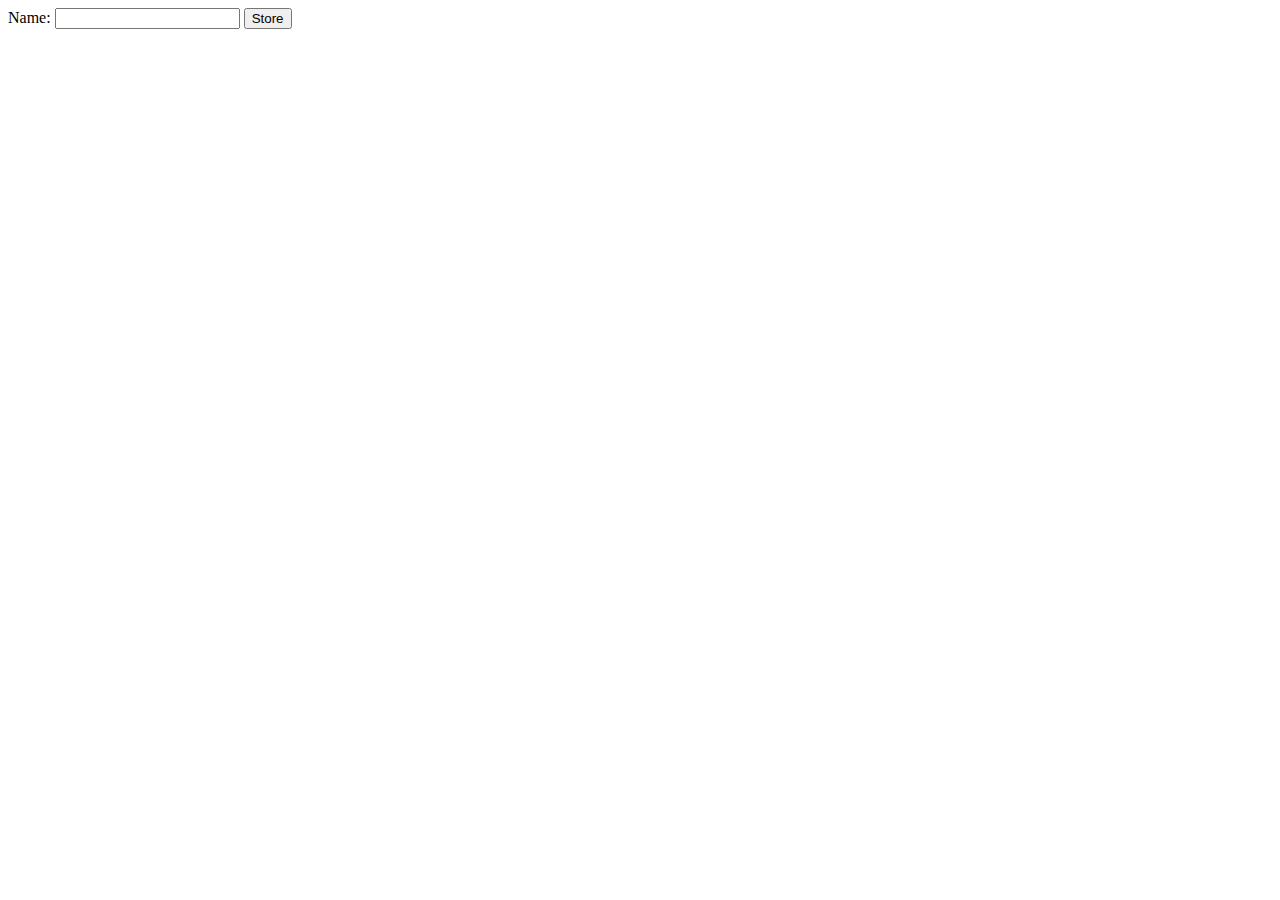
==== localStorage.html @ 46bb7c05 "d" ====
<!DOCTYPE HTML>
<html>
<head>
<title>Local Storage</title>
</head>
<body>
<form name=editor>
<label>Name: <input name=name></label>
<input type="button" value="Store" onClick="setItem()" />
<script>
function setItem(){
var name = document.forms.editor.name.value;
localStorage.setItem(name);
}
</script>
</form>
</body>
</html>
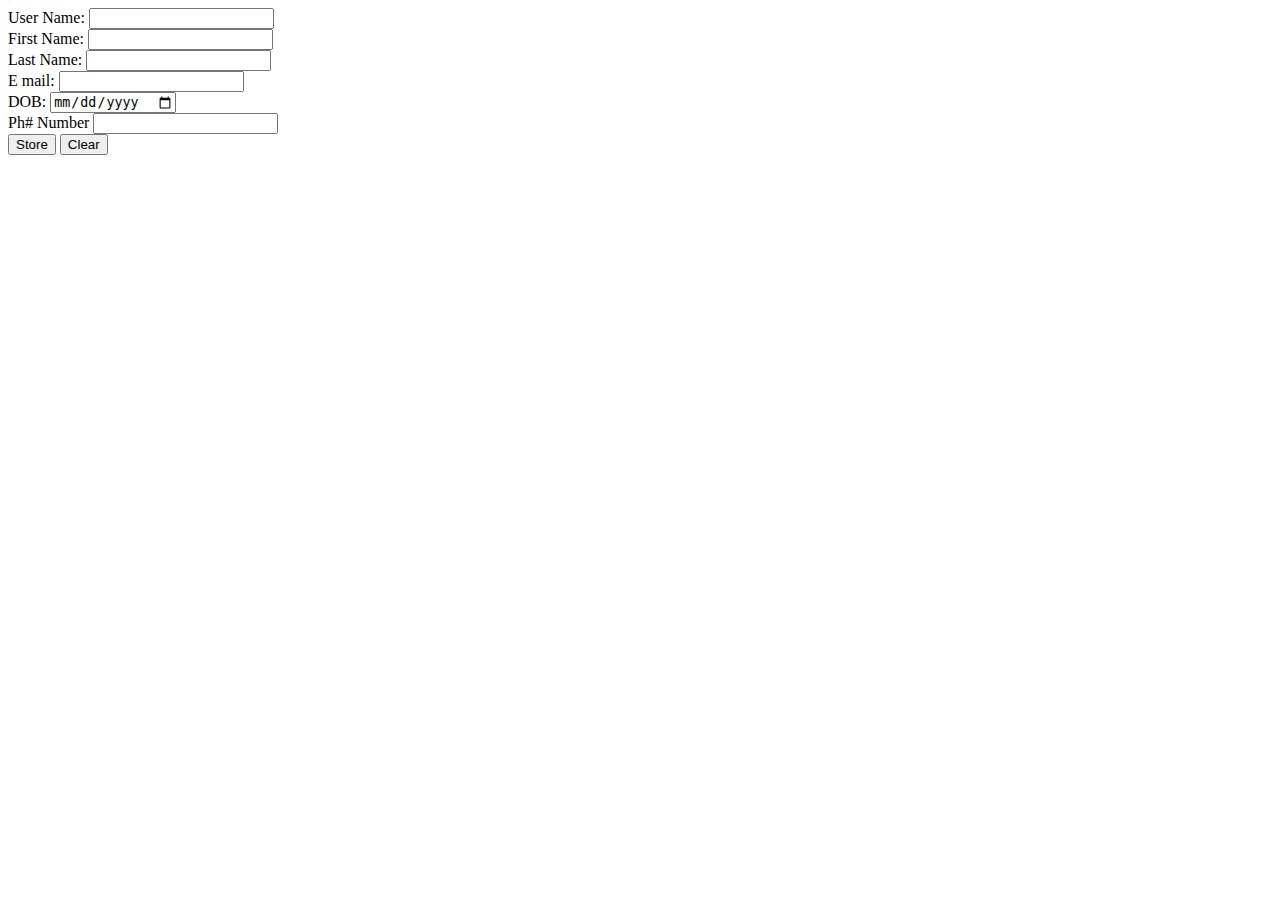
==== commit af735592: "abc" ====
--- a/localStorage.html
+++ b/localStorage.html
@@ -5,14 +5,35 @@
 </head>
 <body>
 <form name=editor>
-<label>Name: <input name=name></label>
-<input type="button" value="Store" onClick="setItem()" />
+<label>User Name: <input name=uname></label><br/>
+<label>First Name: <input name=fname></label><br/>
+<label>Last Name: <input name=lname></label><br/>
+<label>E mail: <input type="email" name=email></label><br/>
+<label>DOB: <input type="date" name=date></label><br/>
+<label> Ph# Number <input type="tel" name=phno ></label><br />
+<input type="button" value="Store" onClick="dStore()" />
+<input type="button" value="Clear" onClick="dClear()" />
 <script>
-function setItem(){
-var name = document.forms.editor.name.value;
-localStorage.setItem(name);
+function dStore(){
+var uNo={};
+uNo.uName = document.forms.editor.uname.value;
+uNo.fName = document.forms.editor.fname.value;
+uNo.lName = document.forms.editor.lname.value;
+uNo.eMail = document.forms.editor.email.value;
+uNo.dOB = document.forms.editor.date.value;
+uNo.phNo = document.forms.editor.phno.value;
+
+localStorage.setItem('uNo',JSON.stringify(uNo));
+console.log(JSON.parse(localStorage.getItem('uNo')));
+
+//localStorage.removeItem('uNo');
+}
+
+function dClear(){
+localStorage.clear();
 }
 </script>
 </form>
+
 </body>
 </html>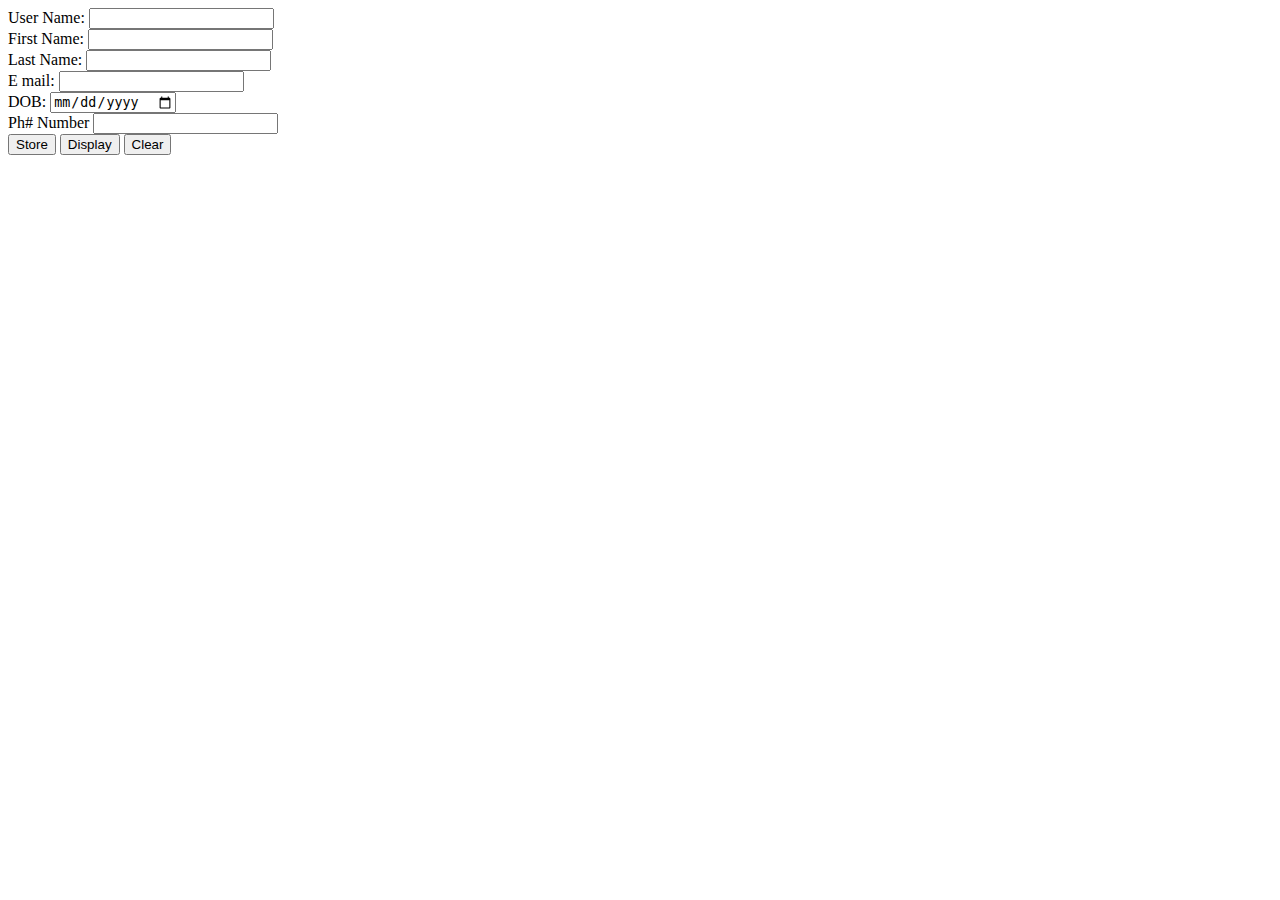
==== commit 7d47a5c8: "def" ====
--- a/localStorage.html
+++ b/localStorage.html
@@ -2,6 +2,24 @@
 <html>
 <head>
 <title>Local Storage</title>
+<script type="text/javascript">
+    var datefield=document.createElement("input")
+    datefield.setAttribute("type", "date")
+    if (datefield.type!="date"){ //if browser doesn't support input type="date", load files for jQuery UI Date Picker
+        document.write('<link href="http://ajax.googleapis.com/ajax/libs/jqueryui/1.8/themes/base/jquery-ui.css" rel="stylesheet" type="text/css" />\n')
+        document.write('<script src="http://ajax.googleapis.com/ajax/libs/jquery/1.4/jquery.min.js"><\/script>\n')
+        document.write('<script src="http://ajax.googleapis.com/ajax/libs/jqueryui/1.8/jquery-ui.min.js"><\/script>\n')
+    }
+</script>
+ 
+<script>
+if (datefield.type!="date"){ //if browser doesn't support input type="date", initialize date picker widget:
+    jQuery(function($){ //on document.ready
+        $('#birthday').datepicker();
+    })
+}
+</script>
+
 </head>
 <body>
 <form name=editor>
@@ -9,9 +27,10 @@
 <label>First Name: <input name=fname></label><br/>
 <label>Last Name: <input name=lname></label><br/>
 <label>E mail: <input type="email" name=email></label><br/>
-<label>DOB: <input type="date" name=date></label><br/>
+<label>DOB: <input type="date" id="birthday" name=birthday></label><br/>
 <label> Ph# Number <input type="tel" name=phno ></label><br />
 <input type="button" value="Store" onClick="dStore()" />
+<input type="button" value="Display" onClick="display()" />
 <input type="button" value="Clear" onClick="dClear()" />
 <script>
 function dStore(){
@@ -20,13 +39,14 @@
 uNo.fName = document.forms.editor.fname.value;
 uNo.lName = document.forms.editor.lname.value;
 uNo.eMail = document.forms.editor.email.value;
-uNo.dOB = document.forms.editor.date.value;
+uNo.dOB = document.forms.editor.birthday.value;
 uNo.phNo = document.forms.editor.phno.value;
 
 localStorage.setItem('uNo',JSON.stringify(uNo));
 console.log(JSON.parse(localStorage.getItem('uNo')));
 
 //localStorage.removeItem('uNo');
+
 }
 
 function dClear(){
@@ -34,6 +54,8 @@
 }
 </script>
 </form>
-
+<br /><br />
+<div id="displayData">
+</div>
 </body>
 </html>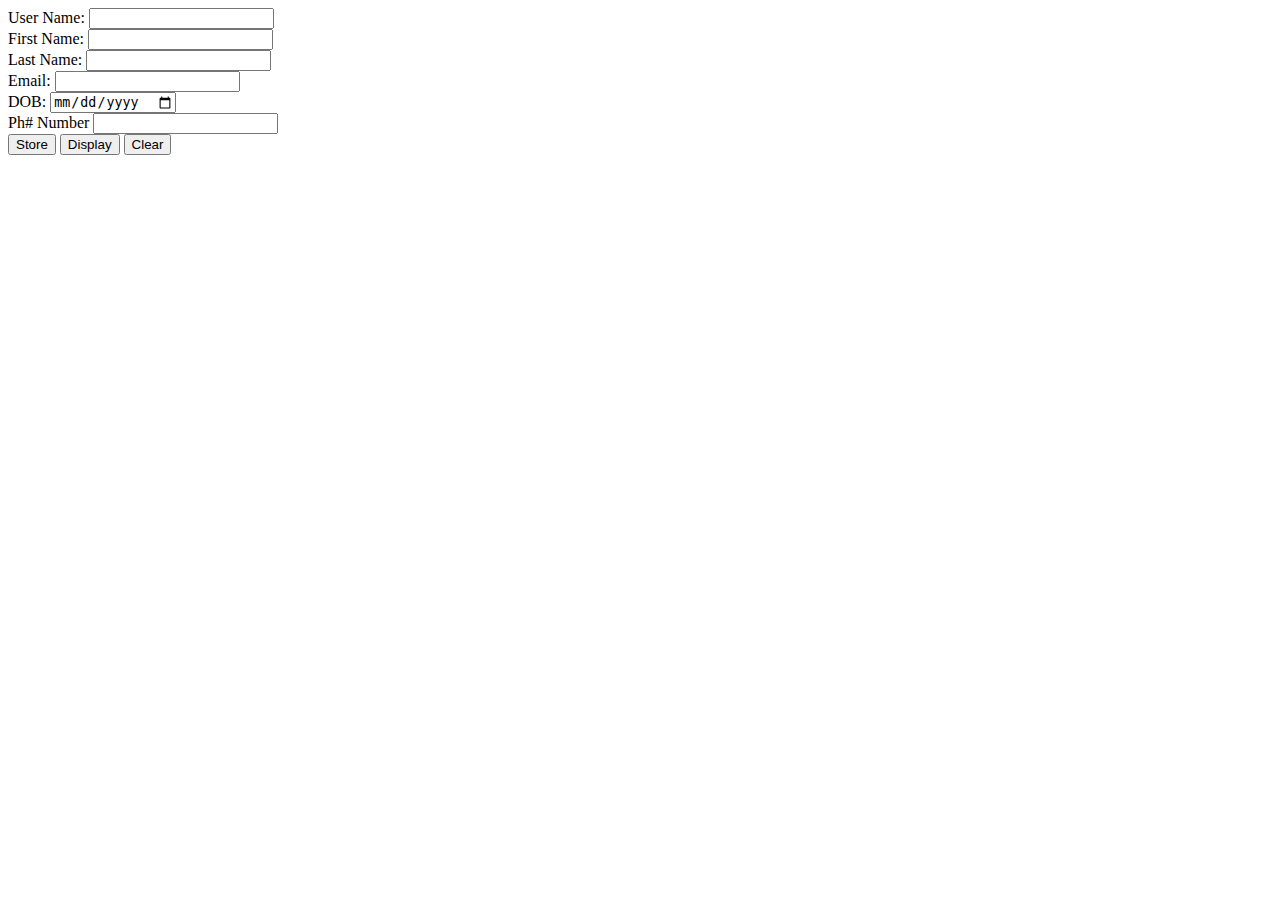
==== commit f3306be5: "ax" ====
--- a/localStorage.html
+++ b/localStorage.html
@@ -26,15 +26,15 @@
 <label>User Name: <input name=uname></label><br/>
 <label>First Name: <input name=fname></label><br/>
 <label>Last Name: <input name=lname></label><br/>
-<label>E mail: <input type="email" name=email></label><br/>
+<label>Email: <input type="email" name=email required></label><br/>
 <label>DOB: <input type="date" id="birthday" name=birthday></label><br/>
-<label> Ph# Number <input type="tel" name=phno ></label><br />
+<label>Ph# Number <input type="tel" name=phno ></label><br />
 <input type="button" value="Store" onClick="dStore()" />
 <input type="button" value="Display" onClick="display()" />
 <input type="button" value="Clear" onClick="dClear()" />
 <script>
+var uNo={};
 function dStore(){
-var uNo={};
 uNo.uName = document.forms.editor.uname.value;
 uNo.fName = document.forms.editor.fname.value;
 uNo.lName = document.forms.editor.lname.value;
@@ -49,6 +49,38 @@
 
 }
 
+function display(){
+
+		$("#displayData").html("");
+		$("#displayData").html(
+			"<thead>"+
+			"	<tr>"+
+			
+			"	<th>User Name</th>"+
+			"	<th>First Name</th>"+
+			"	<th>Last Name</th>"+
+			"	<th>Email</th>"+
+			"	<th>DOB</th>"+
+			"	<th>Ph# Number</th>"+
+			"	</tr>"+
+			"</thead>"+
+			"<tbody>"+
+			"</tbody>"
+			);
+		
+		  	$("#displayData tbody").append("<tr>"+
+									 	
+										 "	<td>"+uNo.uName+"</td>" + 
+										 "	<td>"+uNo.fName+"</td>" + 
+										 "	<td>"+uNo.lName+"</td>" + 
+										 "	<td>"+uNo.eMail+"</td>" + 
+										  "	<td>"+uNo.dOB+"</td>" + 
+										   "	<td>"+uNo.phNo+"</td>" + 
+		  								 "</tr>");
+		//}
+
+}
+
 function dClear(){
 localStorage.clear();
 }
